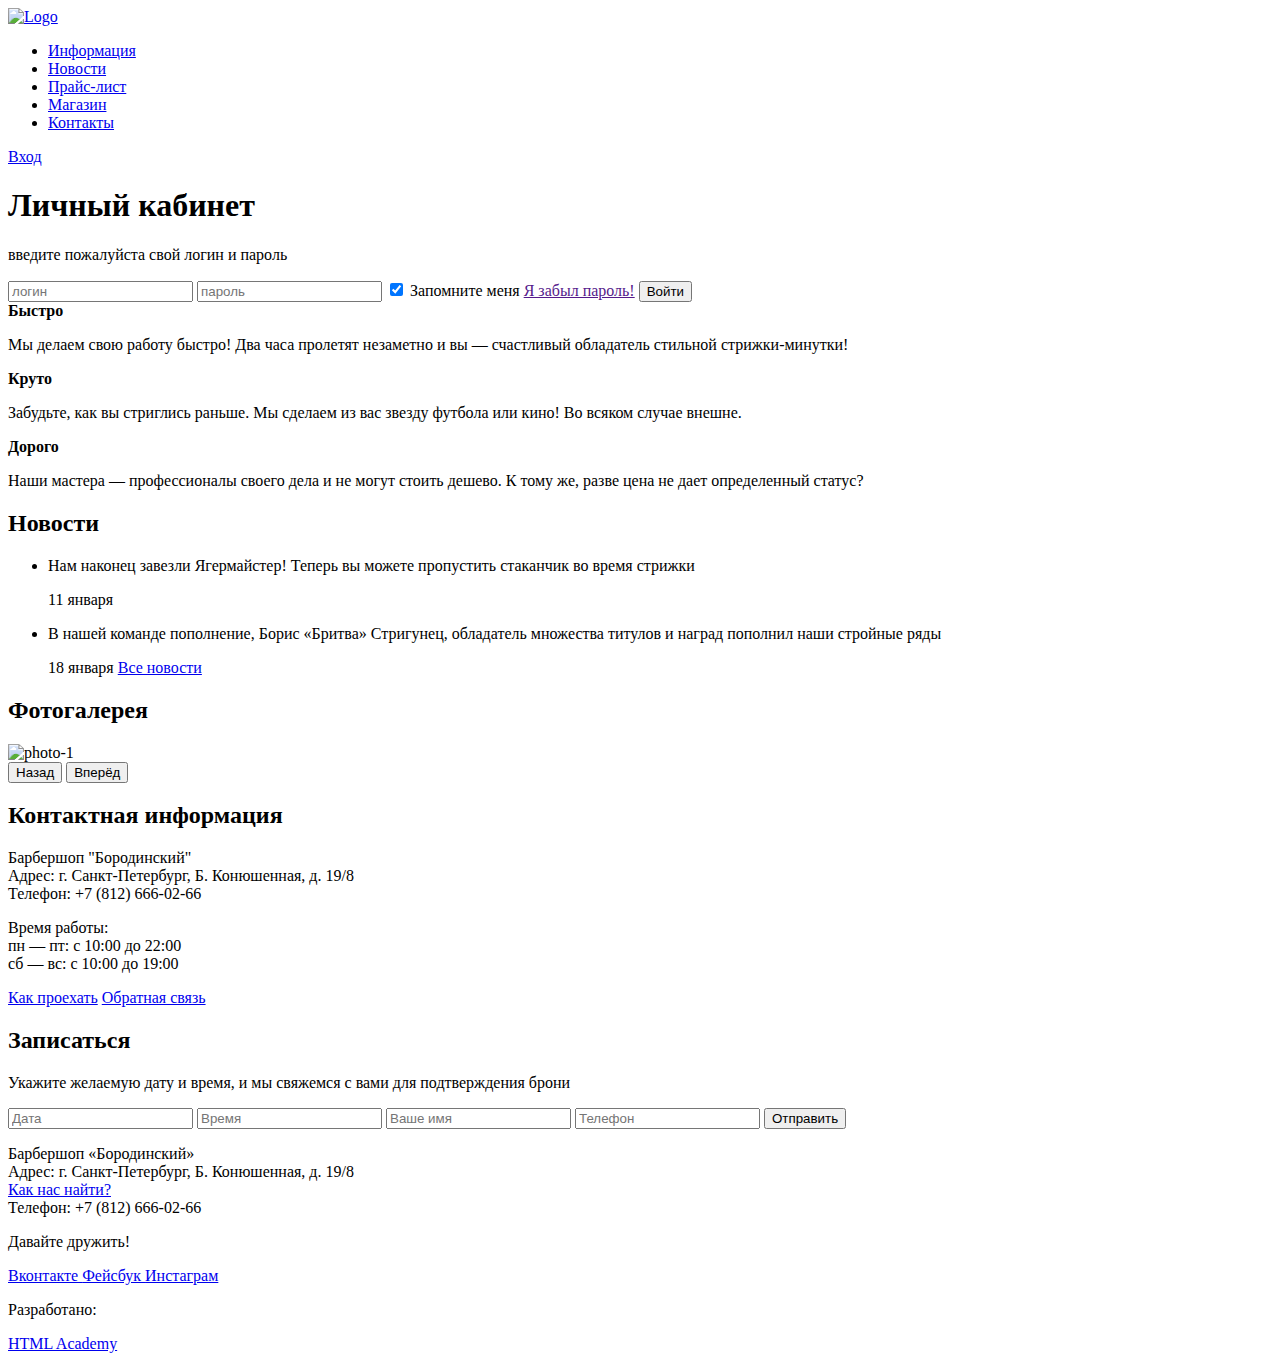
==== index-start.html @ 97ba4f9e "На проверку" ====
<!DOCTYPE html>
<html lang="ru">
	<head>
		<meta charset="UTF-8">
		<title>Барбершоп "Бородинский"</title>
	</head>
	<body>
		<header class="main-header">
			<div class="container">
				<div class="Logo">
					<a href="index.html"><img src="http://placehold.it/150x100" alt="Logo"></a>
				</div>
				<nav class="main-navigation">
					<ul>
						<li>
							<a href="#">Информация</a>
						</li>
						<li>
							<a href="#">Новости</a>
						</li>
						<li>
							<a href="price.html">Прайс-лист</a>
						</li>
						<li>
							<a href="shop.html">Магазин</a>
						</li>
						<li>
							<a href="#">Контакты</a>
						</li>
					</ul>
				</nav>
				<div class="user-block">
					<a class="login" href="#">Вход</a>
					<div class="login-form">
						<h1>
						Личный кабинет
						</h1>
						<p>
							введите пожалуйста свой логин и пароль
						</p>
						<form>
							<input type="text" name="login" placeholder="логин">
							<input type="password" name="password" placeholder="пароль">
							<input type="checkbox" name="remember" id="rem" checked>
							<label for="rem">
								Запомните меня
							</label>
							<a href="">Я забыл пароль!</a>
							<button type="submit">Войти</button>
						</form>
					</div>
				</div>
			</div>
		</header>
		<main>
		<div class="logo">
			
		</div>
		<div class="features">
			<div class="features-item">
				<b class="features-name">
				Быстро
				</b>
				<p>
					Мы делаем свою работу быстро! Два часа пролетят незаметно и вы — счастливый обладатель стильной стрижки-минутки!
				</p>
			</div>
			<div class="features-item">
				<b class="features-name">Круто</b>
				<p>
					Забудьте, как вы стриглись раньше. Мы сделаем из вас звезду футбола или кино! Во всяком случае внешне.
				</p>
			</div>
			<div class="features-item">
				<b class="features-name">Дорого</b>
				<p>
					Наши мастера — профессионалы своего дела и не могут стоить дешево. К тому же, разве цена не дает определенный статус?
				</p>
			</div>
		</div>
		<div class="index-content">
			<div class="index-content-left">
				<h2 class="index-content-title">
				Новости
				</h2>
				<ul class="news-preview">
					<li>
						<p>
							Нам наконец завезли Ягермайстер! Теперь вы можете пропустить стаканчик во время стрижки
						</p>
						<time datetime="2016-01-11">
						11 января
						</time>
					</li>
					<li>
						<p>
							В нашей команде пополнение, Борис «Бритва» Стригунец, обладатель множества титулов и наград пополнил наши стройные ряды
						</p>
						<time datetime="2016-01-18">
						18 января
						</time>
						<a class="btn" href="#">
							Все новости
						</a>
					</li>
				</ul>
			</div>
			<div class="index-content-right">
				<h2 class="index-content-title">
				Фотогалерея
				</h2>
				<div class="gallery">
					<div class="gallery-content">
						<img src="img/photo-1.jpg" width="286" height="164" alt="photo-1">
					</div>
					<button class="btn gallery-prev" type="button">
					Назад
					</button>
					<button class="btn gallery-next" type="button">
					Вперёд
					</button>
				</div>
			</div>
		</div>
		<div class="index-content">
			<div class="index-content-left">
				<h2 class="index-content-title">
				Контактная информация
				</h2>
				<p>
					Барбершоп "Бородинский"<br>
					Адрес: г. Санкт-Петербург, Б. Конюшенная, д. 19/8<br>
					Телефон: +7 (812) 666-02-66
				</p>
				<p>
					Время работы:<br>
					пн — пт: с 10:00 до 22:00<br>
					сб — вс: с 10:00 до 19:00
				</p>
				<a href="#" class="btn">Как проехать</a>
				<a href="#" class="btn">Обратная связь</a>
			</div>
			<div class="index-content-right">
				<h2 class="index-content-title">
				Записаться
				</h2>
				<p>
					Укажите желаемую дату и время, и мы свяжемся с вами для подтверждения брони
				</p>
				<form class="appointment-form" action="https://echo.htmlacademy.ru" method="post">
					<input type="text" name="date" value="" placeholder="Дата">
					<input type="text" name="time" value="" placeholder="Время">
					<input type="text" name="name" value="" placeholder="Ваше имя">
					<input type="tel" name="phone" value="" placeholder="Телефон">
					<button class="btn" type="submit">
					Отправить
					</button>
				</form>
			</div>
		</div>
		</main>
		<footer class="main-footer">
			<div class="container">
				<div class="footer-contacts">
					<p>
						Барбершоп «Бородинский»<br>
						Адрес: г. Санкт-Петербург, Б. Конюшенная, д. 19/8<br>
						<a href="#">Как нас найти?</a><br>
						Телефон: +7 (812) 666-02-66
					</p>
				</div>
				<div class="footer-social">
					<p>
						Давайте дружить!
					</p>
					<a class="social-btn social-btn-vk" href="#">
						Вконтакте
					</a>
					<a class="social-btn social-btn-fb" href="#">
						Фейсбук
					</a>
					<a class="social-btn social-btn-inst" href="#">
						Инстаграм
					</a>
				</div>
				<div class="footer-copyright">
					<p>
						Разработано:
					</p>
					<a class="btn" href="https://htmlacademy.ru">
						HTML Academy
					</a>
				</div>
			</div>
			<div class="map"></div>
		</footer>
	</body>
</html>
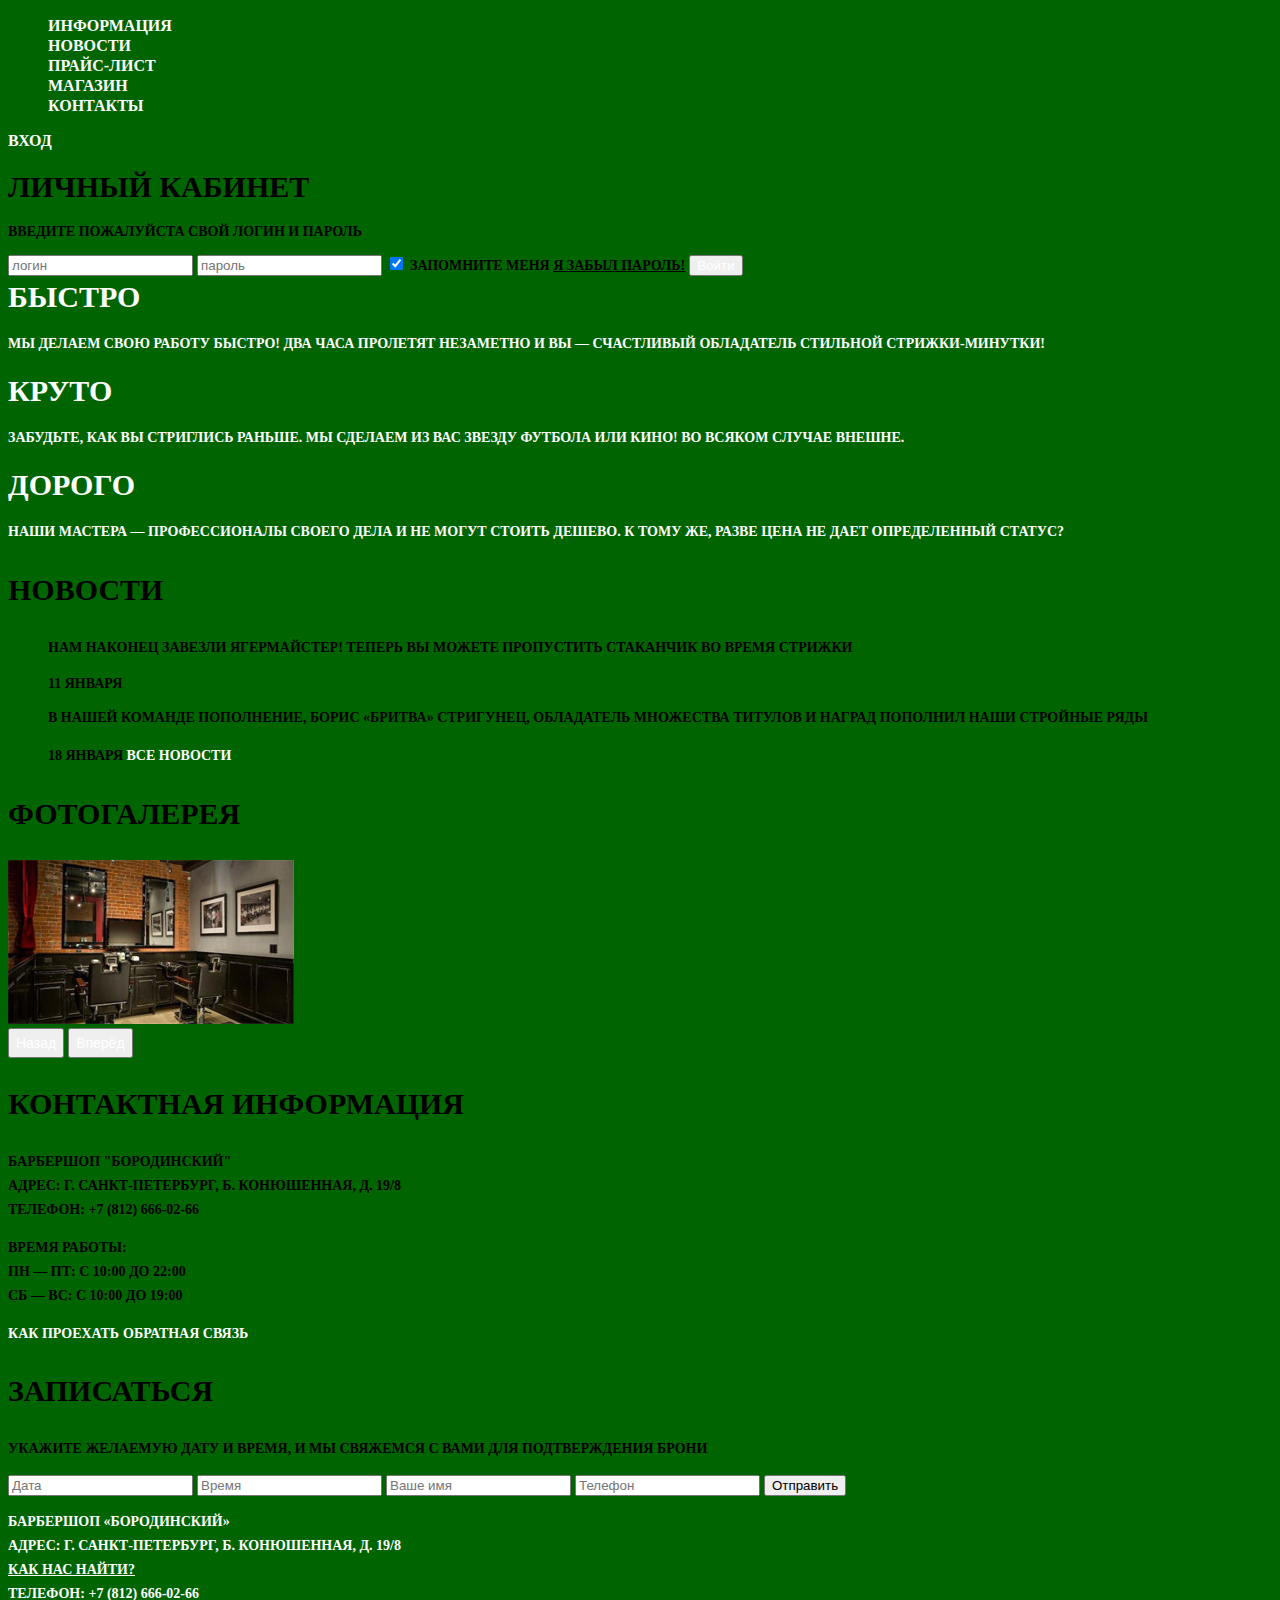
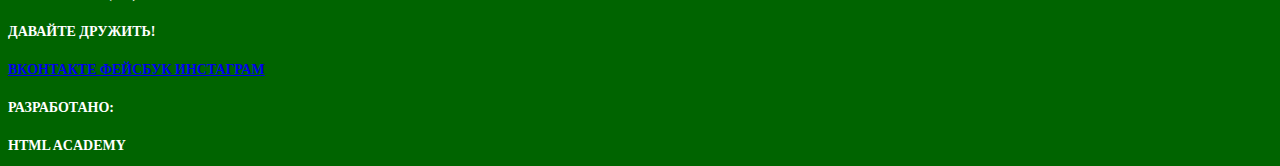
==== commit 83374f23: "Изображения, стили" ====
--- a/index-start.html
+++ b/index-start.html
@@ -3,13 +3,12 @@
 	<head>
 		<meta charset="UTF-8">
 		<title>Барбершоп "Бородинский"</title>
+		<link rel="stylesheet"  href="css/index-start.css">
+		<script type="text/javascript" src="js/cssrefresh.js"></script>
 	</head>
 	<body>
 		<header class="main-header">
 			<div class="container">
-				<div class="Logo">
-					<a href="index.html"><img src="http://placehold.it/150x100" alt="Logo"></a>
-				</div>
 				<nav class="main-navigation">
 					<ul>
 						<li>
@@ -111,7 +110,7 @@
 				</h2>
 				<div class="gallery">
 					<div class="gallery-content">
-						<img src="img/photo-1.jpg" width="286" height="164" alt="photo-1">
+						<img src="/img/workroom.jpg" width="286" height="164" alt="photo-1">
 					</div>
 					<button class="btn gallery-prev" type="button">
 					Назад
--- a/css/index-start.css
+++ b/css/index-start.css
@@ -0,0 +1,135 @@
+body {
+	background-color: darkgreen;
+	font-weight: bold;
+	text-transform: uppercase;
+	color: #ffffff;
+}
+
+/*----------------------------HEADER------------------------*/
+nav {
+	font-size: 16px;
+	line-height: 20px;
+}
+
+ul {
+	list-style-type: none;
+}
+
+.main-navigation a {
+	text-decoration: none;
+	color: #ffffff;
+}
+
+.login-form {
+	color: #000000;
+}
+
+.login {
+	text-decoration: none;
+	color: #ffffff;
+}
+
+.login-form a {
+	color: #000000;
+	font-size: 14px;
+
+}
+
+.login-form h1 {
+	font-size: 30px;
+}
+
+.login-form label,
+.login-form p  {
+	font-size: 14px;
+}
+
+.login-form button {
+	color: #ffffff;
+}
+
+/*--------------------------------------------MAIN-----------------------------------------*/
+
+.features-name {
+	font-size: 30px;
+	line-height: 42px;
+}
+
+.features-item p {
+	font-size: 14px;
+	line-height: 24px;
+}
+
+.index-content-title {
+	font-size: 30px;
+	line-height: 42px;
+	color: #000000;
+}
+
+.news-preview p {
+	font-size: 14px;
+	line-height: 24px;
+	color: #000000;
+}
+
+time {
+	font-size: 14px;
+	color: #000000;
+}
+
+.news-preview a {
+	font-size: 14px;
+	line-height: 24px;
+	text-decoration: none;
+	color: #ffffff;
+}
+
+.index-content-title h2 {
+	font-size: 30px;
+	line-height: 42px;
+}
+
+.gallery .btn {
+	font-size: 14px;
+	line-height: 24px;
+	color: #ffffff;
+}
+
+.index-content p {
+	font-size: 14px;
+	line-height: 24px;
+	color: #000000;
+}
+
+.index-content-left a {
+	font-size: 14px;
+	line-height: 24px;
+	color: #ffffff;
+	text-decoration: none;
+}
+
+.index-content-left button {
+	color: #ffffff;
+}
+
+
+/*------------------------------FOOTER--------------------*/
+
+footer {
+	font-size: 14px;
+	line-height: 24px;
+}
+
+.footer-contacts a {
+	font-size: 14px;
+	line-height: 24px;
+	color: #ffffff;
+
+} 
+
+.footer-copyright a {
+	font-size: 14px;
+	line-height: 24px;
+	color: #ffffff;
+	text-decoration: none;
+}